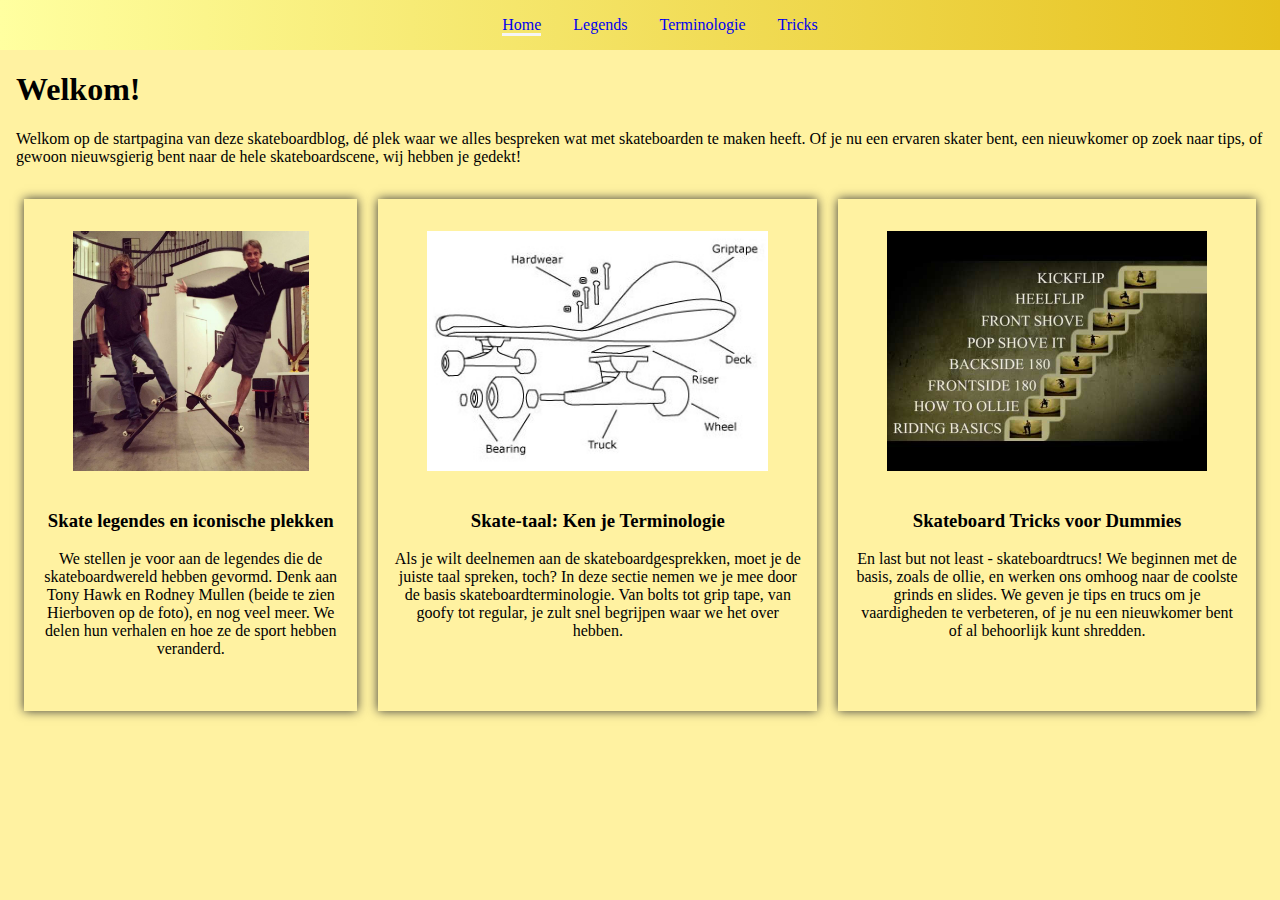
==== index.html @ abcb936e "Commit" ====
<!DOCTYPE html>
<html lang="en">

<head>
    <link rel="stylesheet" type="text/css" href="styles.css" />
    <title>Homepagina skateboard blog</title>
</head>

<body>
    <nav class="topnavigation">
        <ul class="navigation_list">
            <li><a class="active" href="index.html">Home</a></li>
            <li><a href="legends.html">Legends</a></li>
            <li><a href="terminologie.html">Terminologie</a></li>
            <li><a href="tricks.html">Tricks</a></li>
        </ul>
    </nav>
    <section class="main_content">
        <h1>
            Welkom!
        </h1>
        <div class="container_welcome">
            <article class="welcome_text">
                Welkom op de startpagina van deze skateboardblog, dé plek waar we alles bespreken wat met skateboarden
                te
                maken heeft. Of je nu een ervaren skater bent, een nieuwkomer op zoek naar tips, of gewoon nieuwsgierig
                bent
                naar de hele skateboardscene, wij hebben je gedekt! </article>
        </div>
        <div class="container">
            <article class="topics">
                <img class="topic_image" src="images/iirw93mlh6q61.jpg">
                <h3>Skate legendes en iconische plekken</h3>

                We stellen je voor aan de legendes die de skateboardwereld hebben gevormd. Denk aan Tony Hawk en Rodney
                Mullen
                (beide te zien Hierboven op de foto), en nog veel meer. We delen hun verhalen en hoe ze de sport hebben
                veranderd.
            </article>

            <article class="topics">
                <img class="topic_image" src="images/Anatomy-of-a-skateboard.png">
                <h3>Skate-taal: Ken je Terminologie</h3>

                Als je wilt deelnemen aan de skateboardgesprekken, moet je de juiste taal spreken, toch? In deze sectie
                nemen we je mee door de basis skateboardterminologie. Van bolts tot grip tape, van goofy tot
                regular, je zult snel begrijpen waar we het over hebben.
            </article>
            <article class="topics">
                <img class="topic_image" src="images/tricks.jpg">
                <h3>Skateboard Tricks voor Dummies</h3>

                En last but not least - skateboardtrucs! We beginnen met de basis, zoals de ollie, en
                werken ons omhoog naar de coolste grinds en slides. We geven je tips en trucs om je vaardigheden te
                verbeteren, of je nu een nieuwkomer bent of al behoorlijk kunt shredden.
            </article>

        </div>
        </div>
    </section>
</body>

</html>
---- styles.css ----
html {
    background-color: rgb(255, 242, 161);
    font-family: 'Times New Roman', Times, serif;
}

body {
    margin: 0;
}

.navigation_list {
    list-style-type: none;
    display: flex;
    justify-content: center;
    margin: 0;
}

a {
    text-decoration: none;
}

.active {
    border-bottom: 3px solid whitesmoke;
}

a:visited {
    color: black;
}

li {
    margin: 1em;
}

.topnavigation a:hover {
    transform: scale(2);
}

.topnavigation {
    background-color: rgb(185, 185, 185); /* voor browsers die gradient niet ondersteunen */
    background-image: linear-gradient(to right, rgb(255, 255, 160), rgb(230, 193, 29));
}

.container {
    display: grid;
    align-items: center;
    grid-template-columns: auto auto auto;
    column-gap: 5px;
    justify-items: center;
    margin-top: 2%;
}

.container_welcome {
    display: flex;
}

.container_legends {
    display: flex;
    margin-top: 1em;
    box-shadow: 0 0 10px rgb(57, 57, 57);
    justify-content: space-between;
}

.topic_image {
    padding: 1em;
    max-width: auto;
    max-height: 2em;
    object-fit: cover;
    min-height: 15em;
}

.welcome_text {
    max-width: 100%;
    float: left;
}

.main_content {
    margin-left: 1em;
    margin-right: 1em;
}

.topics {
    text-align: center;
    padding: 1em;
    min-height: 30em;
    margin: 0.5em;
    box-shadow: 0 0 10px rgb(57, 57, 57);
}

.article_head {
    padding-left: 1em;
}

.article_text {
    max-width: 80%;
    margin-left: 1em;
}

.tricks_topic_image {
    padding: 1em;
    max-width: 300px;
    max-height: 300px;
    object-fit: cover;
    min-height: 15em;
}
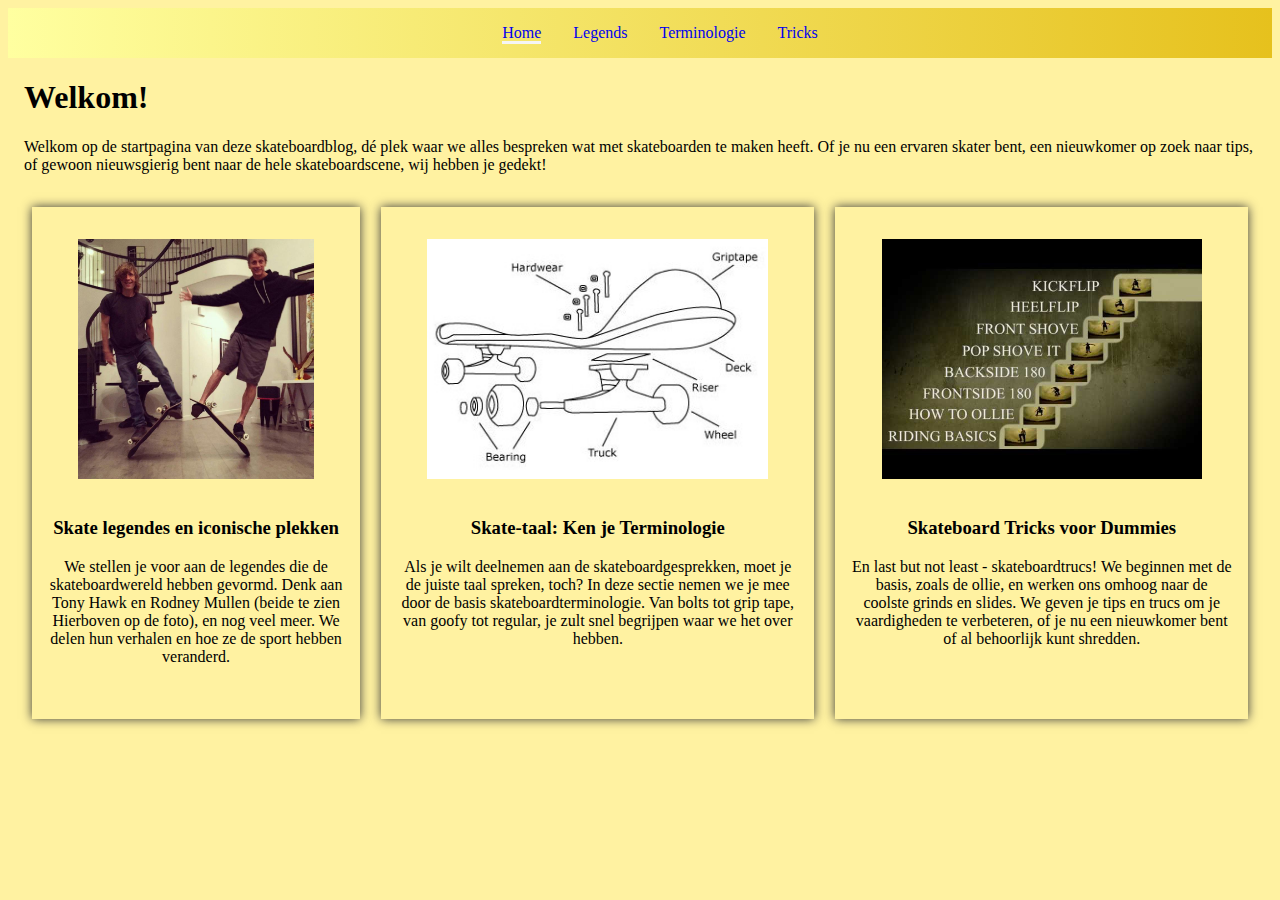
==== commit 6d5b4705: "more sematic and commenting" ====
--- a/index.html
+++ b/index.html
@@ -7,6 +7,7 @@
 </head>
 
 <body>
+    <!-- Navigatie balk met bijbehorende actieve pagina-->
     <nav class="topnavigation">
         <ul class="navigation_list">
             <li><a class="active" href="index.html">Home</a></li>
@@ -15,48 +16,55 @@
             <li><a href="tricks.html">Tricks</a></li>
         </ul>
     </nav>
+    <!-- Sectie voor content van de pagina -->
     <section class="main_content">
-        <h1>
-            Welkom!
-        </h1>
-        <div class="container_welcome">
-            <article class="welcome_text">
-                Welkom op de startpagina van deze skateboardblog, dé plek waar we alles bespreken wat met skateboarden
-                te
-                maken heeft. Of je nu een ervaren skater bent, een nieuwkomer op zoek naar tips, of gewoon nieuwsgierig
-                bent
-                naar de hele skateboardscene, wij hebben je gedekt! </article>
-        </div>
-        <div class="container">
-            <article class="topics">
-                <img class="topic_image" src="images/iirw93mlh6q61.jpg">
-                <h3>Skate legendes en iconische plekken</h3>
+        <header>
+            <h1>
+                Welkom!
+            </h1>
+            <header>
+                <div class="container_welcome">
+                    <article class="welcome_text">
+                        Welkom op de startpagina van deze skateboardblog, dé plek waar we alles bespreken wat met
+                        skateboarden
+                        te
+                        maken heeft. Of je nu een ervaren skater bent, een nieuwkomer op zoek naar tips, of gewoon
+                        nieuwsgierig
+                        bent
+                        naar de hele skateboardscene, wij hebben je gedekt! </article>
+                </div>
+                <div class="container">
+                    <article class="topics">
+                        <img class="topic_image" alt="Rodney_Mullen_and_tony_Hawk" src="images/iirw93mlh6q61.jpg">
+                        <h3>Skate legendes en iconische plekken</h3>
 
-                We stellen je voor aan de legendes die de skateboardwereld hebben gevormd. Denk aan Tony Hawk en Rodney
-                Mullen
-                (beide te zien Hierboven op de foto), en nog veel meer. We delen hun verhalen en hoe ze de sport hebben
-                veranderd.
-            </article>
+                        We stellen je voor aan de legendes die de skateboardwereld hebben gevormd. Denk aan Tony Hawk en
+                        Rodney
+                        Mullen
+                        (beide te zien Hierboven op de foto), en nog veel meer. We delen hun verhalen en hoe ze de sport
+                        hebben
+                        veranderd.
+                    </article>
 
-            <article class="topics">
-                <img class="topic_image" src="images/Anatomy-of-a-skateboard.png">
-                <h3>Skate-taal: Ken je Terminologie</h3>
+                    <article class="topics">
+                        <img class="topic_image" alt="skateboard_disected" src="images/Anatomy-of-a-skateboard.png">
+                        <h3>Skate-taal: Ken je Terminologie</h3>
 
-                Als je wilt deelnemen aan de skateboardgesprekken, moet je de juiste taal spreken, toch? In deze sectie
-                nemen we je mee door de basis skateboardterminologie. Van bolts tot grip tape, van goofy tot
-                regular, je zult snel begrijpen waar we het over hebben.
-            </article>
-            <article class="topics">
-                <img class="topic_image" src="images/tricks.jpg">
-                <h3>Skateboard Tricks voor Dummies</h3>
+                        Als je wilt deelnemen aan de skateboardgesprekken, moet je de juiste taal spreken, toch? In deze
+                        sectie
+                        nemen we je mee door de basis skateboardterminologie. Van bolts tot grip tape, van goofy tot
+                        regular, je zult snel begrijpen waar we het over hebben.
+                    </article>
+                    <article class="topics">
+                        <img class="topic_image" alt="how_to_skate_step-up" src="images/tricks.jpg">
+                        <h3>Skateboard Tricks voor Dummies</h3>
 
-                En last but not least - skateboardtrucs! We beginnen met de basis, zoals de ollie, en
-                werken ons omhoog naar de coolste grinds en slides. We geven je tips en trucs om je vaardigheden te
-                verbeteren, of je nu een nieuwkomer bent of al behoorlijk kunt shredden.
-            </article>
-
-        </div>
-        </div>
+                        En last but not least - skateboardtrucs! We beginnen met de basis, zoals de ollie, en
+                        werken ons omhoog naar de coolste grinds en slides. We geven je tips en trucs om je vaardigheden
+                        te
+                        verbeteren, of je nu een nieuwkomer bent of al behoorlijk kunt shredden.
+                    </article>
+                </div>
     </section>
 </body>
 
--- a/styles.css
+++ b/styles.css
@@ -1,10 +1,6 @@
 html {
     background-color: rgb(255, 242, 161);
     font-family: 'Times New Roman', Times, serif;
-}
-
-body {
-    margin: 0;
 }
 
 .navigation_list {
@@ -59,6 +55,14 @@
     justify-content: space-between;
 }
 
+.container_terms {
+    display: flex;
+    flex-direction: row-reverse;
+    margin-top: 1em;
+    box-shadow: 0 0 10px rgb(57, 57, 57);
+    justify-content: space-between;   
+}
+
 .topic_image {
     padding: 1em;
     max-width: auto;
@@ -85,10 +89,6 @@
     box-shadow: 0 0 10px rgb(57, 57, 57);
 }
 
-.article_head {
-    padding-left: 1em;
-}
-
 .article_text {
     max-width: 80%;
     margin-left: 1em;
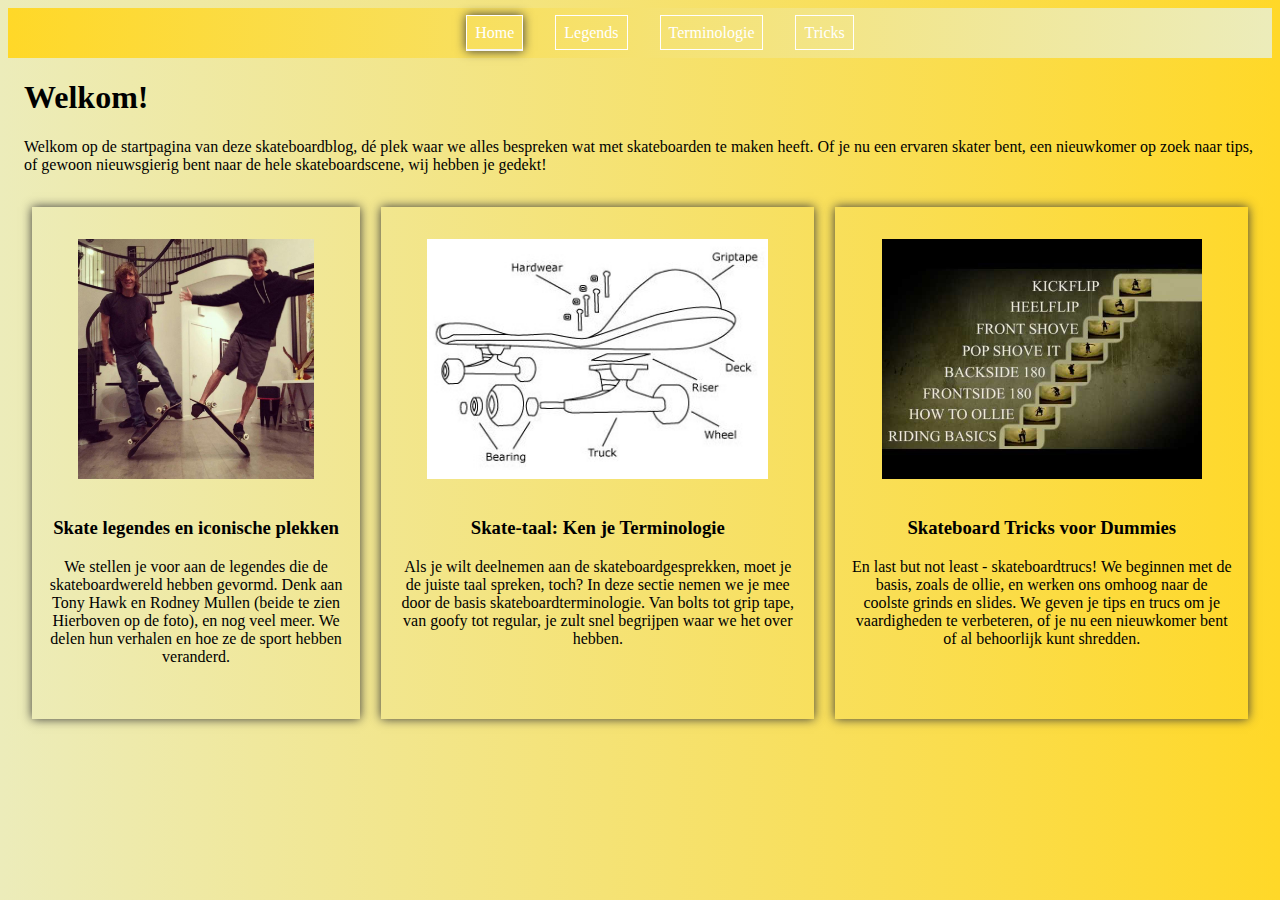
==== commit 45b519e4: "last commit" ====
--- a/index.html
+++ b/index.html
@@ -1,71 +1,75 @@
 <!DOCTYPE html>
 <html lang="en">
-
-<head>
+  <head>
     <link rel="stylesheet" type="text/css" href="styles.css" />
     <title>Homepagina skateboard blog</title>
-</head>
+  </head>
 
-<body>
+  <body>
     <!-- Navigatie balk met bijbehorende actieve pagina-->
     <nav class="topnavigation">
-        <ul class="navigation_list">
-            <li><a class="active" href="index.html">Home</a></li>
-            <li><a href="legends.html">Legends</a></li>
-            <li><a href="terminologie.html">Terminologie</a></li>
-            <li><a href="tricks.html">Tricks</a></li>
-        </ul>
+      <ul class="navigation_list">
+        <li><a class="active" href="index.html">Home</a></li>
+        <li><a href="legends.html">Legends</a></li>
+        <li><a href="terminologie.html">Terminologie</a></li>
+        <li><a href="tricks.html">Tricks</a></li>
+      </ul>
     </nav>
     <!-- Sectie voor content van de pagina -->
     <section class="main_content">
-        <header>
-            <h1>
-                Welkom!
-            </h1>
-            <header>
-                <div class="container_welcome">
-                    <article class="welcome_text">
-                        Welkom op de startpagina van deze skateboardblog, dé plek waar we alles bespreken wat met
-                        skateboarden
-                        te
-                        maken heeft. Of je nu een ervaren skater bent, een nieuwkomer op zoek naar tips, of gewoon
-                        nieuwsgierig
-                        bent
-                        naar de hele skateboardscene, wij hebben je gedekt! </article>
-                </div>
-                <div class="container">
-                    <article class="topics">
-                        <img class="topic_image" alt="Rodney_Mullen_and_tony_Hawk" src="images/iirw93mlh6q61.jpg">
-                        <h3>Skate legendes en iconische plekken</h3>
+      <header>
+        <h1>Welkom!</h1>
+      </header>
+      <div class="container_welcome">
+        <article class="welcome_text">
+          Welkom op de startpagina van deze skateboardblog, dé plek waar we
+          alles bespreken wat met skateboarden te maken heeft. Of je nu een
+          ervaren skater bent, een nieuwkomer op zoek naar tips, of gewoon
+          nieuwsgierig bent naar de hele skateboardscene, wij hebben je gedekt!
+        </article>
+      </div>
+      <div class="container">
+        <article class="topics">
+          <img
+            class="topic_image"
+            alt="Rodney_Mullen_and_tony_Hawk"
+            src="images/iirw93mlh6q61.jpg"
+          />
+          <h3>Skate legendes en iconische plekken</h3>
 
-                        We stellen je voor aan de legendes die de skateboardwereld hebben gevormd. Denk aan Tony Hawk en
-                        Rodney
-                        Mullen
-                        (beide te zien Hierboven op de foto), en nog veel meer. We delen hun verhalen en hoe ze de sport
-                        hebben
-                        veranderd.
-                    </article>
+          We stellen je voor aan de legendes die de skateboardwereld hebben
+          gevormd. Denk aan Tony Hawk en Rodney Mullen (beide te zien Hierboven
+          op de foto), en nog veel meer. We delen hun verhalen en hoe ze de
+          sport hebben veranderd.
+        </article>
 
-                    <article class="topics">
-                        <img class="topic_image" alt="skateboard_disected" src="images/Anatomy-of-a-skateboard.png">
-                        <h3>Skate-taal: Ken je Terminologie</h3>
+        <article class="topics">
+          <img
+            class="topic_image"
+            alt="skateboard_disected"
+            src="images/Anatomy-of-a-skateboard.png"
+          />
+          <h3>Skate-taal: Ken je Terminologie</h3>
 
-                        Als je wilt deelnemen aan de skateboardgesprekken, moet je de juiste taal spreken, toch? In deze
-                        sectie
-                        nemen we je mee door de basis skateboardterminologie. Van bolts tot grip tape, van goofy tot
-                        regular, je zult snel begrijpen waar we het over hebben.
-                    </article>
-                    <article class="topics">
-                        <img class="topic_image" alt="how_to_skate_step-up" src="images/tricks.jpg">
-                        <h3>Skateboard Tricks voor Dummies</h3>
+          Als je wilt deelnemen aan de skateboardgesprekken, moet je de juiste
+          taal spreken, toch? In deze sectie nemen we je mee door de basis
+          skateboardterminologie. Van bolts tot grip tape, van goofy tot
+          regular, je zult snel begrijpen waar we het over hebben.
+        </article>
+        <article class="topics">
+          <img
+            class="topic_image"
+            alt="how_to_skate_step-up"
+            src="images/tricks.jpg"
+          />
+          <h3>Skateboard Tricks voor Dummies</h3>
 
-                        En last but not least - skateboardtrucs! We beginnen met de basis, zoals de ollie, en
-                        werken ons omhoog naar de coolste grinds en slides. We geven je tips en trucs om je vaardigheden
-                        te
-                        verbeteren, of je nu een nieuwkomer bent of al behoorlijk kunt shredden.
-                    </article>
-                </div>
+          En last but not least - skateboardtrucs! We beginnen met de basis,
+          zoals de ollie, en werken ons omhoog naar de coolste grinds en slides.
+          We geven je tips en trucs om je vaardigheden te verbeteren, of je nu
+          een nieuwkomer bent of al behoorlijk kunt shredden.
+        </article>
+      </div>
     </section>
-</body>
-
-</html>+  </body>
+</html>
--- a/styles.css
+++ b/styles.css
@@ -1,103 +1,121 @@
 html {
-    background-color: rgb(255, 242, 161);
-    font-family: 'Times New Roman', Times, serif;
+  background-image: linear-gradient(
+    to right,
+    rgb(236, 236, 186),
+    rgb(255, 216, 40)
+  );
+  font-family: "Times New Roman", Times, serif;
 }
 
 .navigation_list {
-    list-style-type: none;
-    display: flex;
-    justify-content: center;
-    margin: 0;
+  list-style-type: none;
+  display: flex;
+  justify-content: center;
+  margin: 0;
 }
 
 a {
-    text-decoration: none;
+  color: #fff;
+  border: 1px solid;
+  padding: 0.5rem;
+  text-align: center;
+  text-decoration: none;
+  transition: all 0.2s ease-out;
 }
 
-.active {
-    border-bottom: 3px solid whitesmoke;
+a.active {
+  border-bottom: 2px solid whitesmoke;
+  box-shadow: 0 0 10px rgb(57, 57, 57);
 }
 
 a:visited {
-    color: black;
+  color: black;
+}
+
+a:hover,
+a:focus {
+  background-color: whitesmoke;
+  color: black;
+  box-shadow: 0 0 10px rgb(57, 57, 57);
 }
 
 li {
-    margin: 1em;
-}
-
-.topnavigation a:hover {
-    transform: scale(2);
+  margin: 1em;
 }
 
 .topnavigation {
-    background-color: rgb(185, 185, 185); /* voor browsers die gradient niet ondersteunen */
-    background-image: linear-gradient(to right, rgb(255, 255, 160), rgb(230, 193, 29));
+  background-color: rgb(236, 236, 186);
+  /* voor browsers die gradient niet ondersteunen */
+  background-image: linear-gradient(
+    to left,
+    rgb(236, 236, 186),
+    rgb(255, 216, 40)
+  );
 }
 
 .container {
-    display: grid;
-    align-items: center;
-    grid-template-columns: auto auto auto;
-    column-gap: 5px;
-    justify-items: center;
-    margin-top: 2%;
+  display: grid;
+  align-items: center;
+  grid-template-columns: auto auto auto;
+  column-gap: 5px;
+  justify-items: center;
+  margin-top: 2%;
 }
 
 .container_welcome {
-    display: flex;
+  display: flex;
 }
 
 .container_legends {
-    display: flex;
-    margin-top: 1em;
-    box-shadow: 0 0 10px rgb(57, 57, 57);
-    justify-content: space-between;
+  display: flex;
+  margin-top: 1em;
+  box-shadow: 0 0 10px rgb(57, 57, 57);
+  justify-content: space-between;
 }
 
 .container_terms {
-    display: flex;
-    flex-direction: row-reverse;
-    margin-top: 1em;
-    box-shadow: 0 0 10px rgb(57, 57, 57);
-    justify-content: space-between;   
+  display: flex;
+  flex-direction: row-reverse;
+  margin-top: 1em;
+  box-shadow: 0 0 10px rgb(57, 57, 57);
+  justify-content: space-between;
 }
 
 .topic_image {
-    padding: 1em;
-    max-width: auto;
-    max-height: 2em;
-    object-fit: cover;
-    min-height: 15em;
+  padding: 1em;
+  max-width: auto;
+  max-height: 2em;
+  object-fit: cover;
+  min-height: 15em;
 }
 
 .welcome_text {
-    max-width: 100%;
-    float: left;
+  max-width: 100%;
+  float: left;
 }
 
 .main_content {
-    margin-left: 1em;
-    margin-right: 1em;
+  margin-left: 1em;
+  margin-right: 1em;
 }
 
 .topics {
-    text-align: center;
-    padding: 1em;
-    min-height: 30em;
-    margin: 0.5em;
-    box-shadow: 0 0 10px rgb(57, 57, 57);
+  text-align: center;
+  padding: 1em;
+  min-height: 30em;
+  margin: 0.5em;
+  box-shadow: 0 0 10px rgb(57, 57, 57);
 }
 
 .article_text {
-    max-width: 80%;
-    margin-left: 1em;
+  max-width: 80%;
+  margin-left: 1em;
 }
 
 .tricks_topic_image {
-    padding: 1em;
-    max-width: 300px;
-    max-height: 300px;
-    object-fit: cover;
-    min-height: 15em;
-}+  padding: 1em;
+  max-width: 300px;
+  max-height: 300px;
+  object-fit: cover;
+  min-height: 15em;
+}
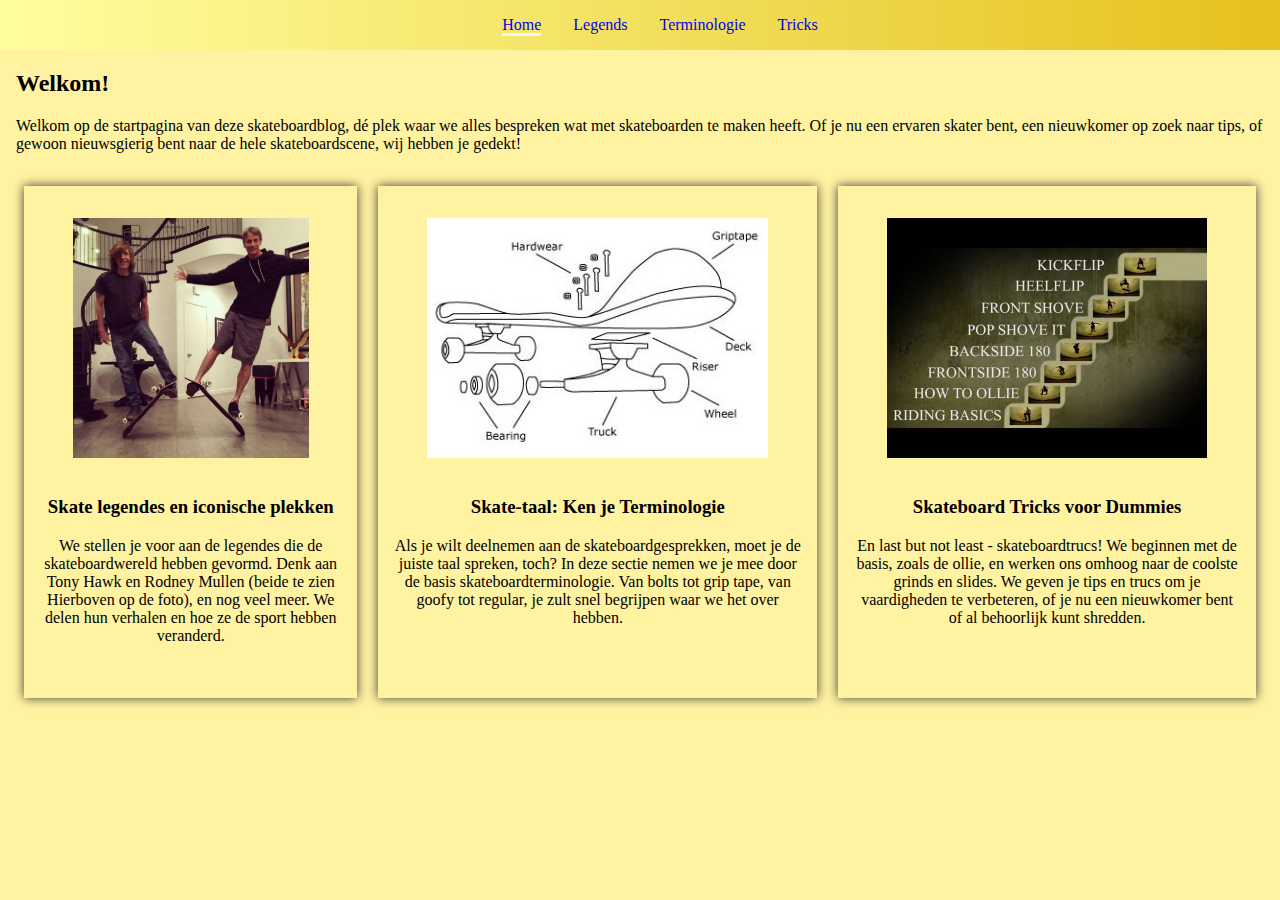
==== commit 1ae789e1: "Validator check" ====
--- a/index.html
+++ b/index.html
@@ -6,7 +6,6 @@
   </head>
 
   <body>
-    <!-- Navigatie balk met bijbehorende actieve pagina-->
     <nav class="topnavigation">
       <ul class="navigation_list">
         <li><a class="active" href="index.html">Home</a></li>
@@ -15,13 +14,10 @@
         <li><a href="tricks.html">Tricks</a></li>
       </ul>
     </nav>
-    <!-- Sectie voor content van de pagina -->
-    <section class="main_content">
-      <header>
-        <h1>Welkom!</h1>
-      </header>
+    <main class="main_content">
       <div class="container_welcome">
         <article class="welcome_text">
+          <h2>Welkom!</h2>
           Welkom op de startpagina van deze skateboardblog, dé plek waar we
           alles bespreken wat met skateboarden te maken heeft. Of je nu een
           ervaren skater bent, een nieuwkomer op zoek naar tips, of gewoon
@@ -32,8 +28,8 @@
         <article class="topics">
           <img
             class="topic_image"
-            alt="Rodney_Mullen_and_tony_Hawk"
             src="images/iirw93mlh6q61.jpg"
+            alt="Skatelegends"
           />
           <h3>Skate legendes en iconische plekken</h3>
 
@@ -46,8 +42,8 @@
         <article class="topics">
           <img
             class="topic_image"
-            alt="skateboard_disected"
             src="images/Anatomy-of-a-skateboard.png"
+            alt="Skateboard ontleed"
           />
           <h3>Skate-taal: Ken je Terminologie</h3>
 
@@ -57,11 +53,7 @@
           regular, je zult snel begrijpen waar we het over hebben.
         </article>
         <article class="topics">
-          <img
-            class="topic_image"
-            alt="how_to_skate_step-up"
-            src="images/tricks.jpg"
-          />
+          <img class="topic_image" src="images/tricks.jpg" alt="trucs" />
           <h3>Skateboard Tricks voor Dummies</h3>
 
           En last but not least - skateboardtrucs! We beginnen met de basis,
@@ -70,6 +62,6 @@
           een nieuwkomer bent of al behoorlijk kunt shredden.
         </article>
       </div>
-    </section>
+    </main>
   </body>
 </html>
--- a/styles.css
+++ b/styles.css
@@ -1,13 +1,13 @@
 html {
-  background-image: linear-gradient(
-    to right,
-    rgb(236, 236, 186),
-    rgb(255, 216, 40)
-  );
-  font-family: "Times New Roman", Times, serif;
+  background-color: rgb(255, 242, 161);
+  font-family: 'Times New Roman', Times, serif;
 }
 
-.navigation_list {
+body {
+  margin: 0;
+}
+
+ul.navigation_list {
   list-style-type: none;
   display: flex;
   justify-content: center;
@@ -15,42 +15,28 @@
 }
 
 a {
-  color: #fff;
-  border: 1px solid;
-  padding: 0.5rem;
-  text-align: center;
   text-decoration: none;
-  transition: all 0.2s ease-out;
 }
 
-a.active {
-  border-bottom: 2px solid whitesmoke;
-  box-shadow: 0 0 10px rgb(57, 57, 57);
+.active {
+  border-bottom: 3px solid whitesmoke;
 }
 
 a:visited {
   color: black;
 }
 
-a:hover,
-a:focus {
-  background-color: whitesmoke;
-  color: black;
-  box-shadow: 0 0 10px rgb(57, 57, 57);
-}
-
 li {
   margin: 1em;
 }
 
+.topnavigation a:hover {
+  transform: scale(2);
+}
+
 .topnavigation {
-  background-color: rgb(236, 236, 186);
-  /* voor browsers die gradient niet ondersteunen */
-  background-image: linear-gradient(
-    to left,
-    rgb(236, 236, 186),
-    rgb(255, 216, 40)
-  );
+  background-color: rgb(185, 185, 185); /* voor browsers die gradient niet ondersteunen */
+  background-image: linear-gradient(to right, rgb(255, 255, 160), rgb(230, 193, 29));
 }
 
 .container {
@@ -71,6 +57,7 @@
   margin-top: 1em;
   box-shadow: 0 0 10px rgb(57, 57, 57);
   justify-content: space-between;
+  padding:1%;
 }
 
 .container_terms {
@@ -78,12 +65,11 @@
   flex-direction: row-reverse;
   margin-top: 1em;
   box-shadow: 0 0 10px rgb(57, 57, 57);
-  justify-content: space-between;
+  justify-content: space-between;   
 }
 
 .topic_image {
   padding: 1em;
-  max-width: auto;
   max-height: 2em;
   object-fit: cover;
   min-height: 15em;
@@ -118,4 +104,4 @@
   max-height: 300px;
   object-fit: cover;
   min-height: 15em;
-}
+}